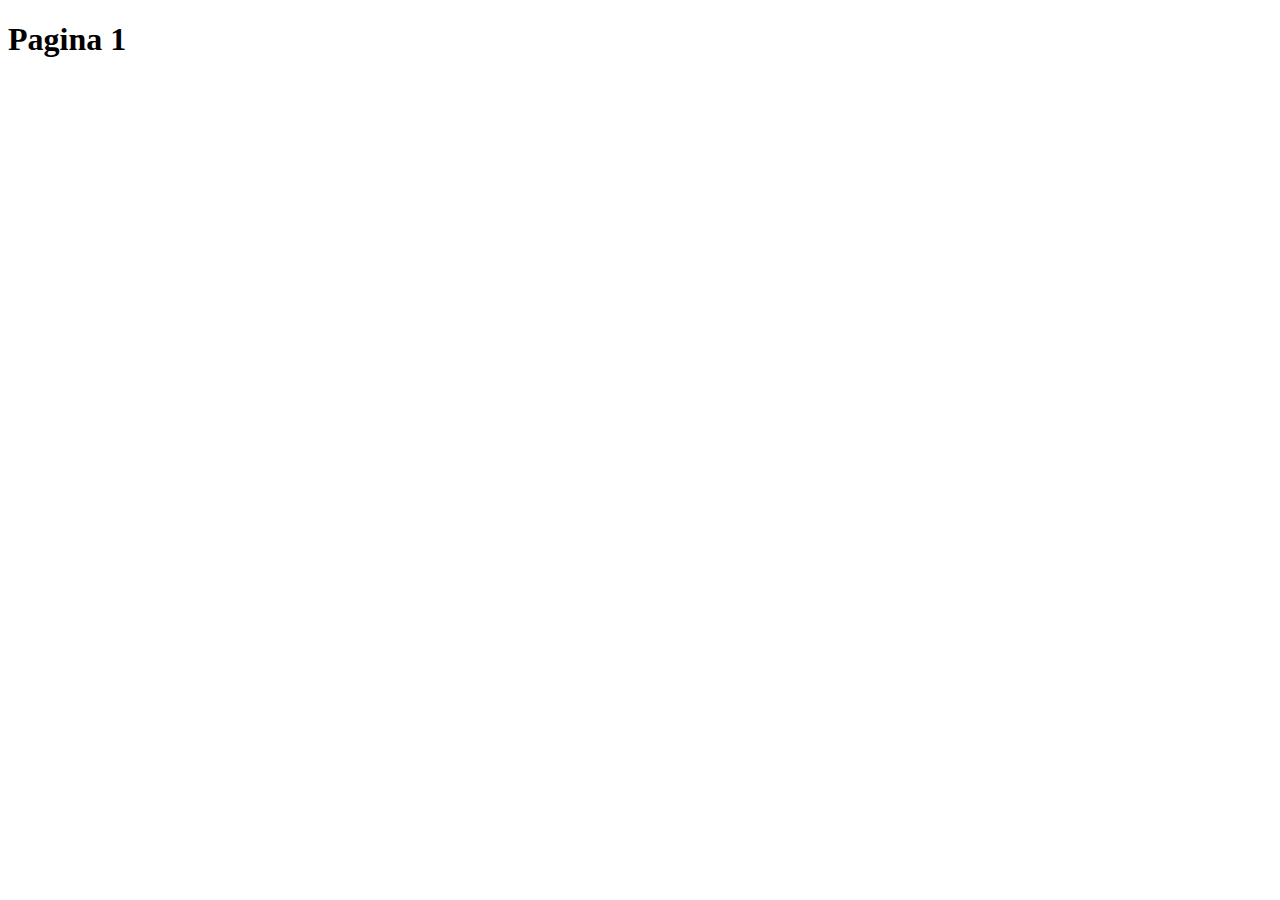
==== pages/pagina1.html @ ad2fe197 "tester" ====
<!DOCTYPE html>
<html lang="en">
<head>
    <meta charset="UTF-8">
    <meta name="viewport" content="width=device-width, initial-scale=1.0">
    <title>Document</title>
</head>
<body>
    <h1>Pagina 1</h1>
</body>
</html>
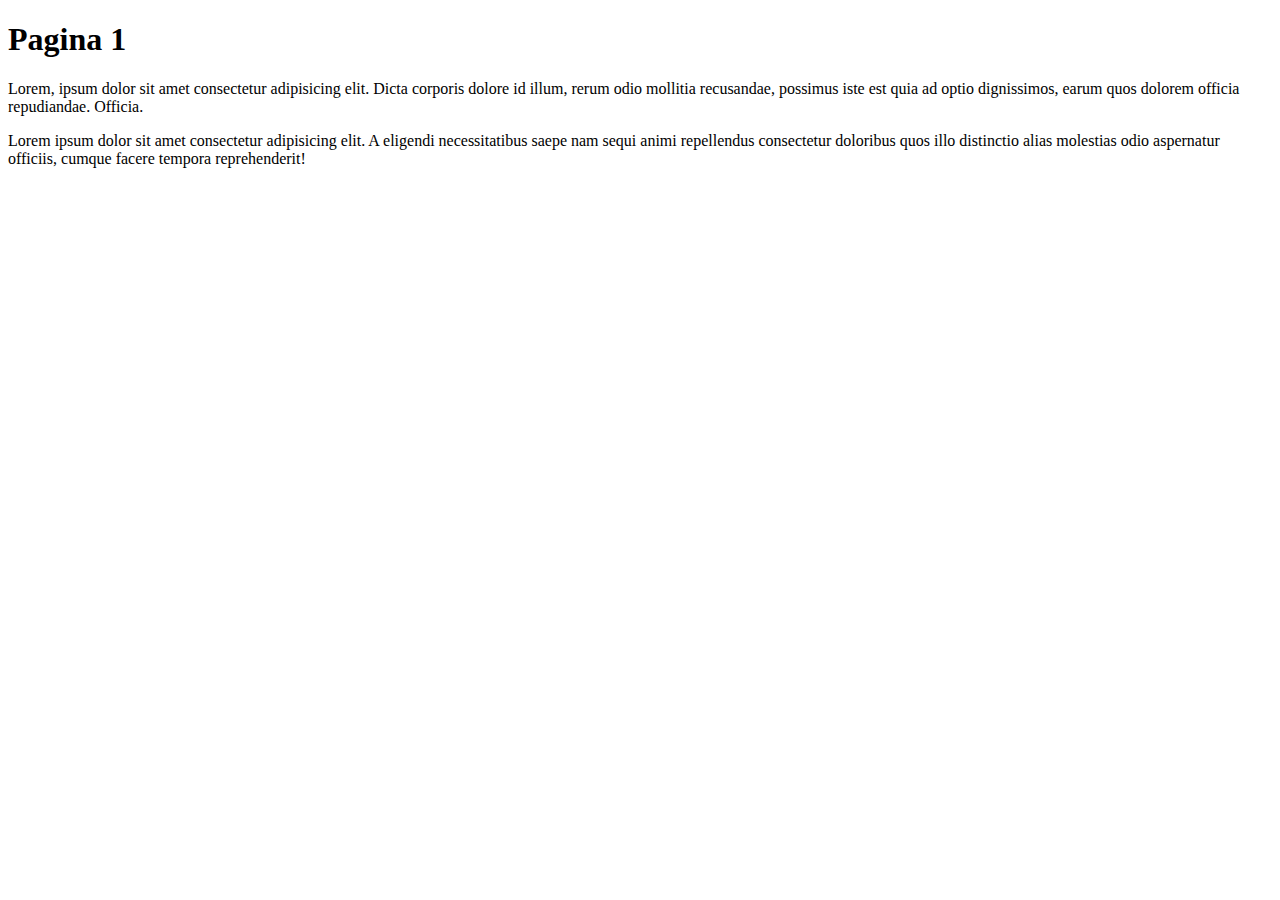
==== commit acaf608c: "aba1 arrumada" ====
--- a/pages/pagina1.html
+++ b/pages/pagina1.html
@@ -7,5 +7,7 @@
 </head>
 <body>
     <h1>Pagina 1</h1>
+    <p>Lorem, ipsum dolor sit amet consectetur adipisicing elit. Dicta corporis dolore id illum, rerum odio mollitia recusandae, possimus iste est quia ad optio dignissimos, earum quos dolorem officia repudiandae. Officia.</p>
+    <p>Lorem ipsum dolor sit amet consectetur adipisicing elit. A eligendi necessitatibus saepe nam sequi animi repellendus consectetur doloribus quos illo distinctio alias molestias odio aspernatur officiis, cumque facere tempora reprehenderit!</p>
 </body>
 </html>